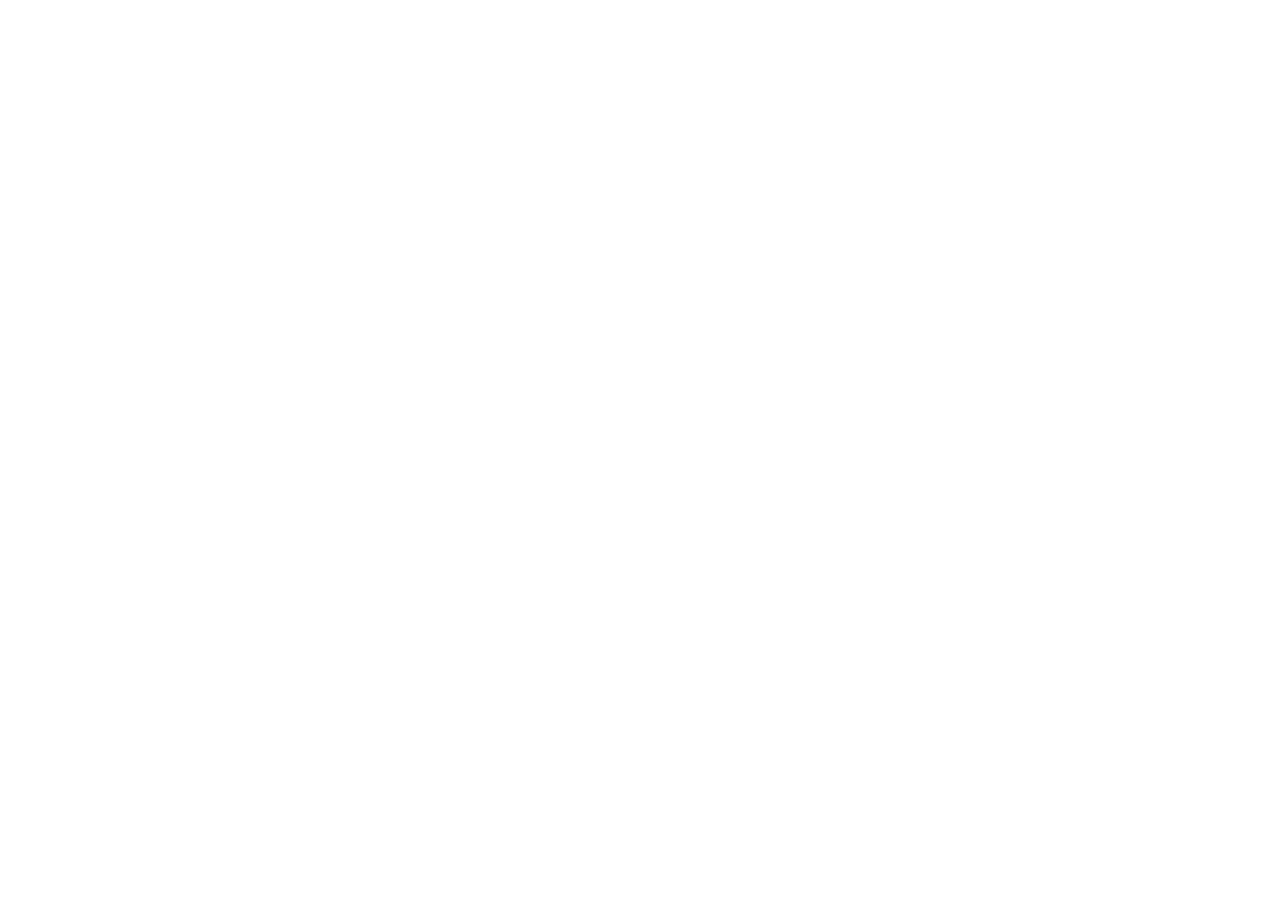
==== frontend/index.html @ b5b51323 "Initial commit" ====
<!DOCTYPE html>
<html lang="en">
<head>
	<meta charset="UTF-8">
	<meta http-equiv="X-UA-Compatible" content="IE=edge">
	<meta name="viewport" content="width=device-width, initial-scale=1.0">
	<title>This is FRONTEND</title>
</head>
<body>
	<div id="root"></div>
</body>
</html>
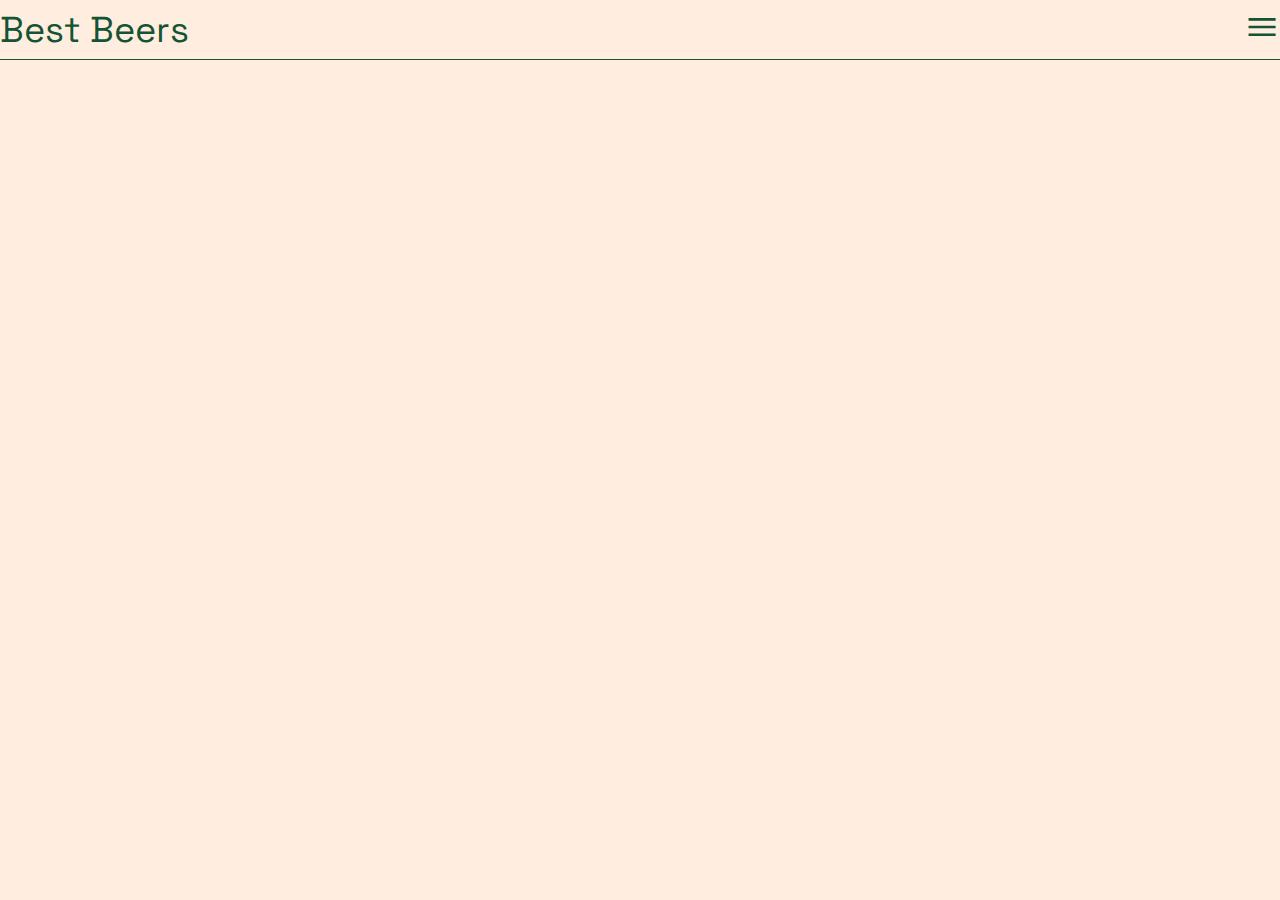
==== commit 37aa1a36: "Started project with script and basic styling" ====
--- a/frontend/index.html
+++ b/frontend/index.html
@@ -4,9 +4,29 @@
 	<meta charset="UTF-8">
 	<meta http-equiv="X-UA-Compatible" content="IE=edge">
 	<meta name="viewport" content="width=device-width, initial-scale=1.0">
-	<title>This is FRONTEND</title>
+	<title>Best Beers</title>
+
+	<script src="/public/beers.js"></script>
+	<script src="/public/script.js"></script>
+
+	<link rel="stylesheet" href="reset.css">
+	<link rel="stylesheet" href="style.css">
+
+	<link rel="preconnect" href="https://fonts.googleapis.com">
+	<link rel="preconnect" href="https://fonts.gstatic.com" crossorigin>
+	<link href="https://fonts.googleapis.com/css2?family=Space+Grotesk:wght@400;700&display=swap" rel="stylesheet">
+
+	<link rel="stylesheet" href="https://fonts.googleapis.com/css2?family=Material+Symbols+Outlined:opsz,wght,FILL,GRAD@48,400,0,0" />
 </head>
+
 <body>
-	<div id="root"></div>
+	<header>
+		<div class="logo">Best Beers</div>
+		<div class="menu-container">
+			<span class="material-symbols-outlined">menu</span>
+		</div>
+	</header>
+	<section class="beer-cards-section"></section>
 </body>
+
 </html>--- a/frontend/style.css
+++ b/frontend/style.css
@@ -0,0 +1,94 @@
+/* header */
+
+body {
+    background-color: #ffeedf;
+    font-family: 'Space Grotesk', sans-serif;
+   
+}
+
+header {
+    width: 100%;
+    height: 60px;
+    display: flex;
+    justify-content: space-between;
+    align-items: center;
+    border-bottom: 1px solid #145434;
+}
+
+.logo {
+    font-size: 36px;
+    color: #145434;
+}
+
+.menu-container span{
+    font-size: 36px;
+    color: #145434;
+    cursor: pointer;
+
+}
+
+/* beer cards section */
+
+.beer-cards-section {
+    max-width: 1200px;
+    margin: 60px auto;
+    display: flex;
+    justify-content: center;
+    flex-wrap: wrap;
+    gap: 60px;
+
+    background-color: aqua;
+
+}
+
+.beer-card {
+    width: 396px;
+    height: 260px;
+    padding: 40px;
+    background-color: #145434;
+}
+
+.beer-card p {
+    color: #ffeedf;
+}
+
+.index {
+    width: 40px;
+    height: 40px;
+    border-radius: 50%;
+    border: 1px solid #145434;
+    color: #145434;
+    background-color: #ffeedf;
+    font-size: 24px;
+    text-align: center;   
+    line-height: 35px;
+}
+
+.beer-name {
+    font-size: 36px;
+}
+
+.beer-brewery {
+    font-size: 18px;
+    font-weight: 400;
+
+}
+
+.beer-flavour {
+    font-size: 18px;
+    font-weight: 700;
+
+}
+
+.details-btn {
+    width: 200px;
+    height: 50px;
+    border: 1px solid #145434;
+    color: #145434;
+    background-color: #ffeedf;
+    font-size: 14px;
+
+}
+.details-btn span {
+    font-size: 34px;
+}
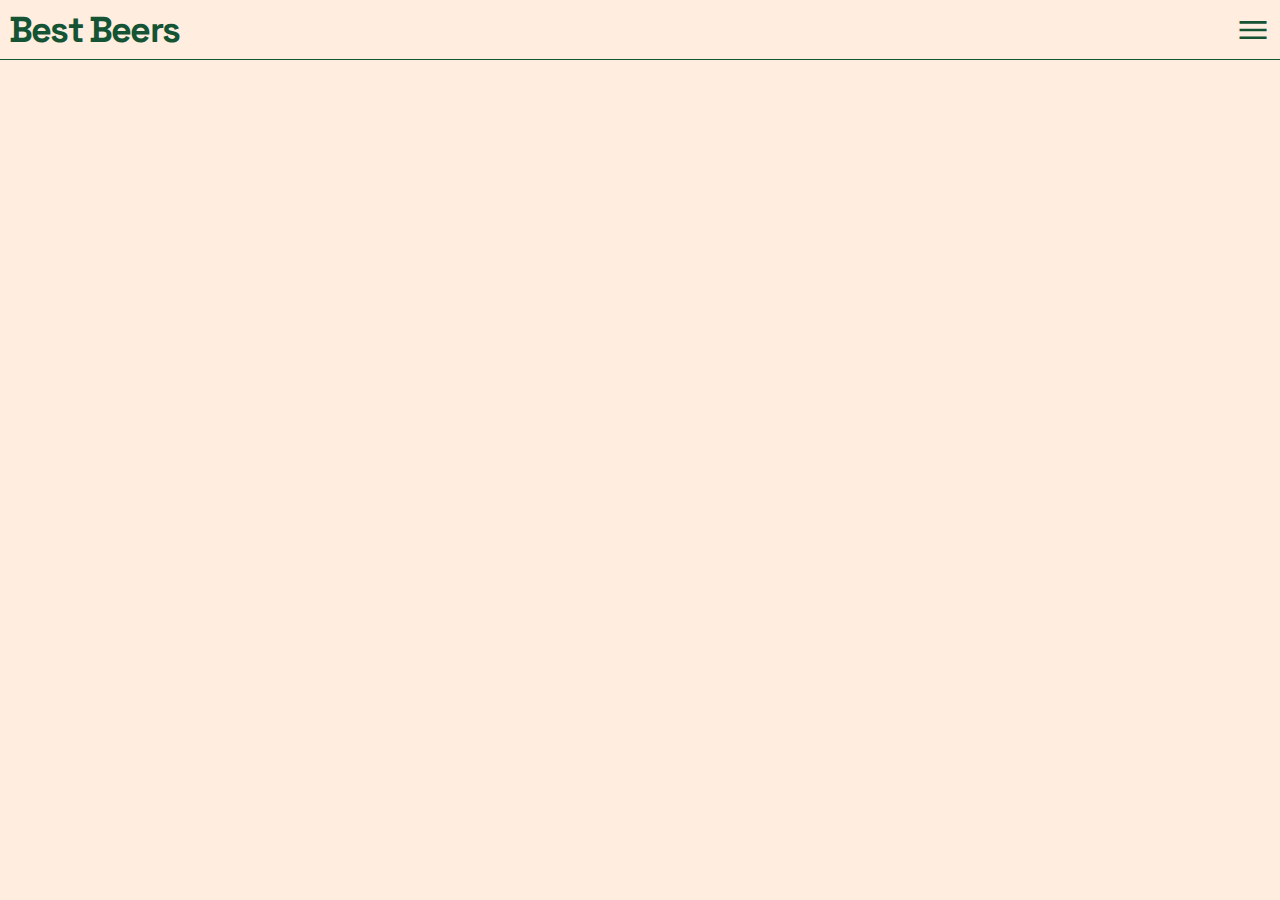
==== commit 55d6fb32: "Finished project" ====
--- a/frontend/index.html
+++ b/frontend/index.html
@@ -16,15 +16,13 @@
 	<link rel="preconnect" href="https://fonts.gstatic.com" crossorigin>
 	<link href="https://fonts.googleapis.com/css2?family=Space+Grotesk:wght@400;700&display=swap" rel="stylesheet">
 
-	<link rel="stylesheet" href="https://fonts.googleapis.com/css2?family=Material+Symbols+Outlined:opsz,wght,FILL,GRAD@48,400,0,0" />
+	<link rel="stylesheet" href="https://fonts.googleapis.com/css2?family=Material+Symbols+Outlined:opsz,wght,FILL,GRAD@48,600,0,0" />
 </head>
 
 <body>
 	<header>
 		<div class="logo">Best Beers</div>
-		<div class="menu-container">
-			<span class="material-symbols-outlined">menu</span>
-		</div>
+		<span class="material-symbols-outlined">menu</span>
 	</header>
 	<section class="beer-cards-section"></section>
 </body>
--- a/frontend/style.css
+++ b/frontend/style.css
@@ -9,19 +9,30 @@
 header {
     width: 100%;
     height: 60px;
+    padding: 0px 9px;
+    border-bottom: 1px solid #145434;
+
+    position: fixed;
+    top: 0;
+    z-index: 100;
+    
     display: flex;
     justify-content: space-between;
     align-items: center;
-    border-bottom: 1px solid #145434;
+
+    background-color: #ffeedf;
 }
 
 .logo {
     font-size: 36px;
+    font-weight: 700;
+    letter-spacing: -0.05em;
     color: #145434;
 }
 
-.menu-container span{
-    font-size: 36px;
+header span {
+    font-size: 36px !important;
+
     color: #145434;
     cursor: pointer;
 
@@ -31,32 +42,34 @@
 
 .beer-cards-section {
     max-width: 1200px;
-    margin: 60px auto;
+    padding: 0 30px;
+    margin: 120px auto;
+    
     display: flex;
     justify-content: center;
     flex-wrap: wrap;
     gap: 60px;
-
-    background-color: aqua;
-
 }
 
 .beer-card {
-    width: 396px;
-    height: 260px;
+    width: 400px;
+    min-height: 250px;
     padding: 40px;
+
+    position: relative;
     background-color: #145434;
-}
-
-.beer-card p {
-    color: #ffeedf;
 }
 
 .index {
     width: 40px;
     height: 40px;
     border-radius: 50%;
-    border: 1px solid #145434;
+    border: 2px solid #145434;
+    
+    position: absolute;
+    top: -20px;
+    left: -20px;
+    
     color: #145434;
     background-color: #ffeedf;
     font-size: 24px;
@@ -64,31 +77,69 @@
     line-height: 35px;
 }
 
+.beer-card p {
+    color: #ffeedf;
+}
+
+
 .beer-name {
+    min-height: 98px;
+
+    border-bottom: 1px solid #ffeedf;
+    margin-bottom: 9px;
+    
     font-size: 36px;
+
 }
 
 .beer-brewery {
     font-size: 18px;
     font-weight: 400;
-
 }
 
 .beer-flavour {
     font-size: 18px;
     font-weight: 700;
-
 }
 
 .details-btn {
     width: 200px;
     height: 50px;
-    border: 1px solid #145434;
+
+    position: absolute;
+    right: -10px;
+    bottom: -10px;
+
+    border: 2px solid #145434;
     color: #145434;
     background-color: #ffeedf;
     font-size: 14px;
+}
+
+.details-btn:hover {
+    border: 2px solid #ffeedf;
+    color: #ffeedf;
+    background-color: #145434;
+}
+
+.details-btn span {
+    font-size: 34px;
+    position: absolute;
+    right: 3px;
+    bottom: 6px;
+}
+
+@media screen and (max-width: 441px){
+    .beer-card {
+
+    }
+
+    .beer-name {
+        max-height: 157px;
+        padding-bottom: 7px;
+    }
+    .beer-flavour {
+        margin-bottom: 10px;
+    }
 
 }
-.details-btn span {
-    font-size: 34px;
-}
